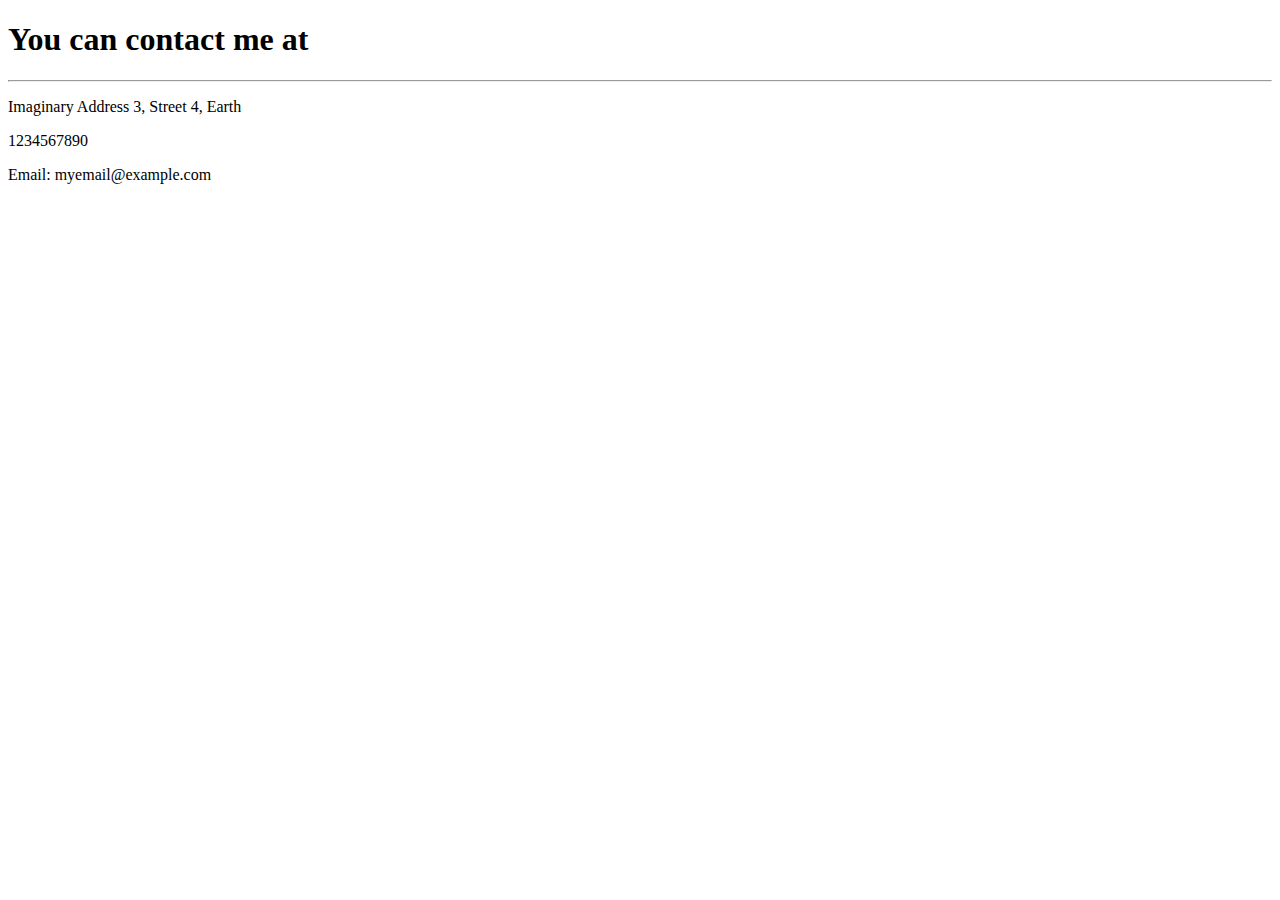
==== public/contact.html @ 21be64c9 "Add files via upload" ====
<!DOCTYPE html>
<html lang="en">
	<head>
		<meta charset="UTF-8" />
		<meta name="viewport" content="width=device-width, initial-scale=1.0" />
		<title>Document</title>
	</head>
	<body>
		<h1>You can contact me at</h1>
		<hr />
		<p>Imaginary Address 3, Street 4, Earth</p>
		<p>1234567890</p>
		<p>Email: myemail@example.com</p>
	</body>
</html>
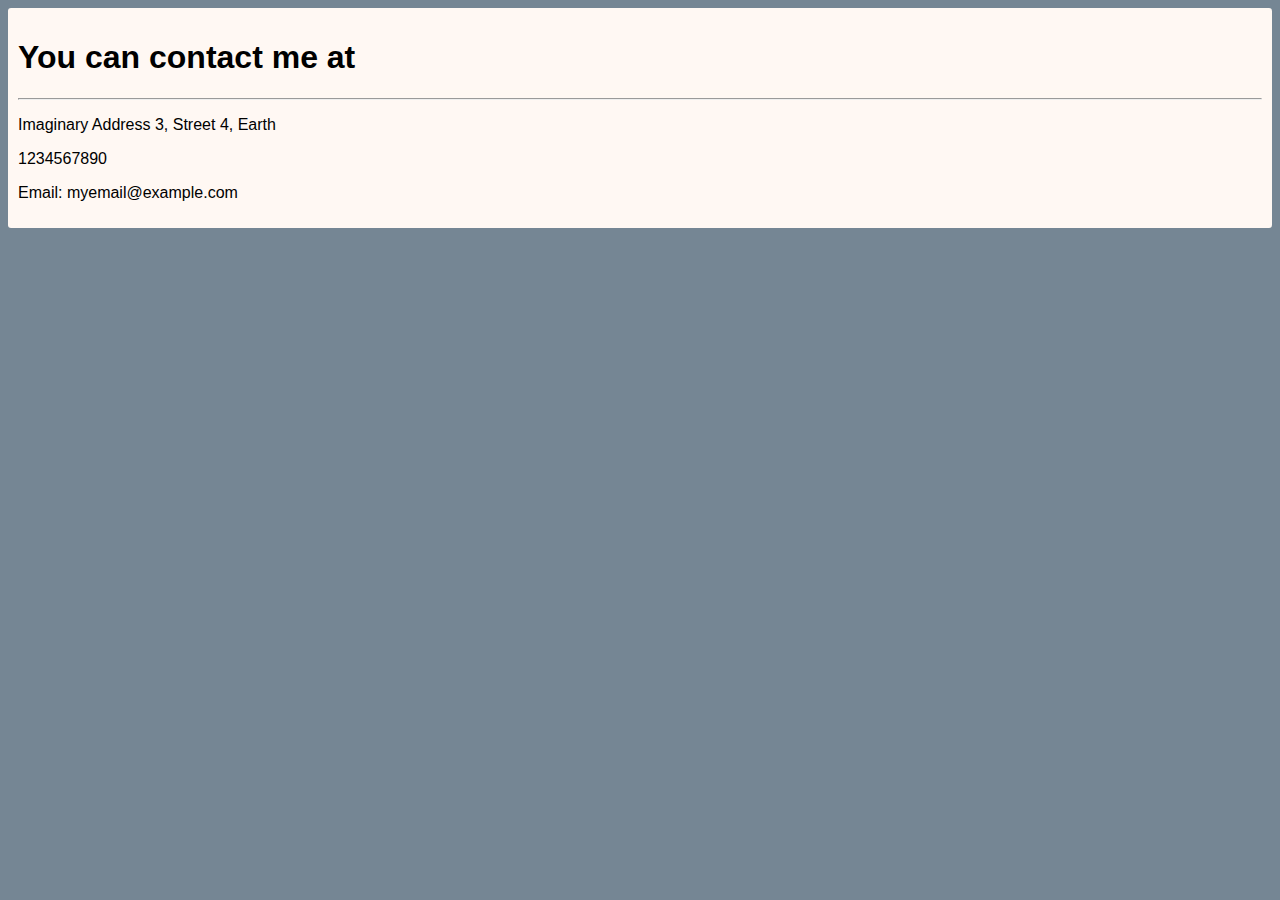
==== commit aa41b5d3: "updated README , added minimal CSS" ====
--- a/public/contact.html
+++ b/public/contact.html
@@ -3,13 +3,16 @@
 	<head>
 		<meta charset="UTF-8" />
 		<meta name="viewport" content="width=device-width, initial-scale=1.0" />
+		<link rel="stylesheet" href="../styles.css" />
 		<title>Document</title>
 	</head>
 	<body>
-		<h1>You can contact me at</h1>
-		<hr />
-		<p>Imaginary Address 3, Street 4, Earth</p>
-		<p>1234567890</p>
-		<p>Email: myemail@example.com</p>
+		<div class="section-con">
+			<h1>You can contact me at</h1>
+			<hr />
+			<p>Imaginary Address 3, Street 4, Earth</p>
+			<p>1234567890</p>
+			<p>Email: myemail@example.com</p>
+		</div>
 	</body>
 </html>
--- a/styles.css
+++ b/styles.css
@@ -0,0 +1,23 @@
+* {
+	font-family: "Montserrat", sans-serif;
+}
+
+body {
+	background-color: #758694;
+}
+
+.section-con {
+	padding: 10px;
+	border-radius: 3px;
+	background-color: #fff8f3;
+}
+
+a {
+	text-decoration: none;
+	font-weight: bold !important;
+}
+
+a:hover {
+	text-decoration: underline !important;
+	transition: 0.5s;
+}
